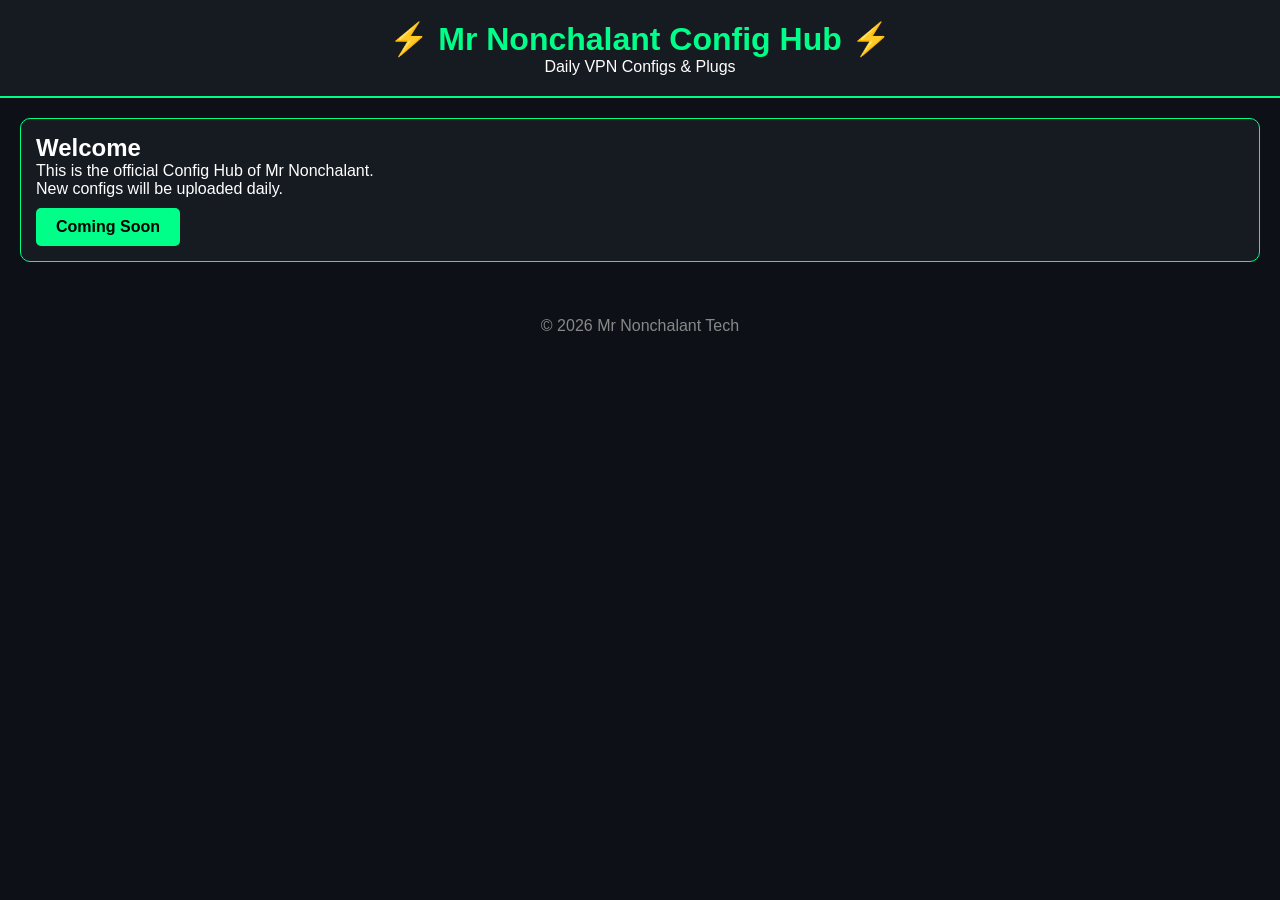
==== index.html @ 1c2f53d3 "Add initial HTML structure for Config Hub Initial website" ====
<!DOCTYPE html>
<html lang="en">
<head>
<meta charset="UTF-8">
<meta name="viewport" content="width=device-width, initial-scale=1.0">
<title>Mr Nonchalant Config Hub</title>

<style>
*{
margin:0;
padding:0;
box-sizing:border-box;
font-family:Arial,sans-serif;
}

body{
background:#0d1117;
color:white;
}

header{
background:#161b22;
padding:20px;
text-align:center;
border-bottom:2px solid #00ff88;
}

header h1{
color:#00ff88;
}

.container{
padding:20px;
}

.card{
background:#161b22;
padding:15px;
border-radius:10px;
margin-bottom:15px;
border:1px solid #00ff88;
}

.btn{
display:inline-block;
margin-top:10px;
padding:10px 20px;
background:#00ff88;
color:black;
text-decoration:none;
border-radius:5px;
font-weight:bold;
}

footer{
text-align:center;
padding:20px;
color:#888;
}
</style>

</head>

<body>

<header>
<h1>⚡ Mr Nonchalant Config Hub ⚡</h1>
<p>Daily VPN Configs & Plugs</p>
</header>

<div class="container">

<div class="card">
<h2>Welcome</h2>
<p>This is the official Config Hub of Mr Nonchalant.</p>
<p>New configs will be uploaded daily.</p>
<a class="btn" href="#">Coming Soon</a>
</div>

</div>

<footer>
© 2026 Mr Nonchalant Tech
</footer>

</body>
  </html>
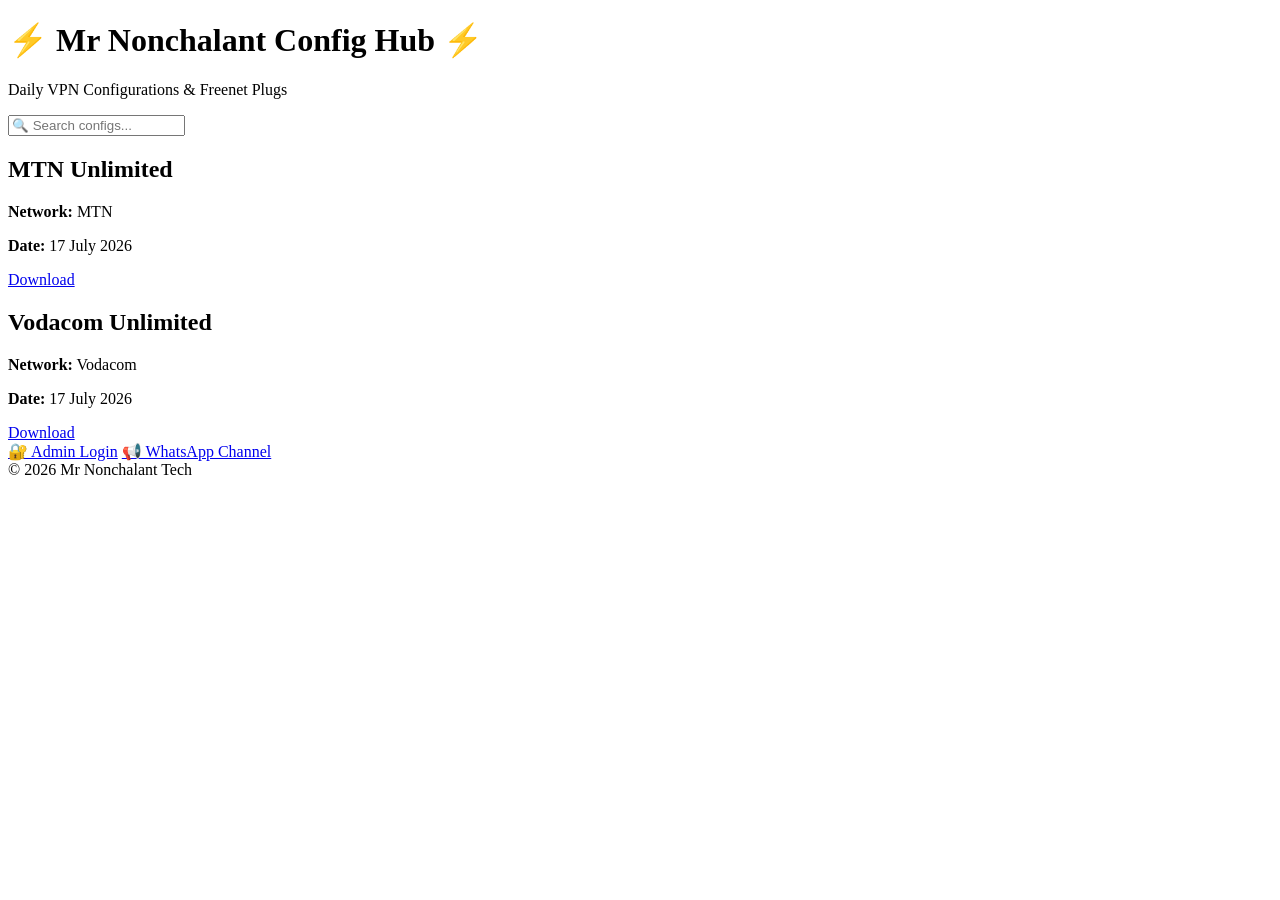
==== commit 8582f4c6: "Enhance index.html with search bar and content updates Added search bar and updated content for clar" ====
--- a/index.html
+++ b/index.html
@@ -4,84 +4,47 @@
 <meta charset="UTF-8">
 <meta name="viewport" content="width=device-width, initial-scale=1.0">
 <title>Mr Nonchalant Config Hub</title>
-
-<style>
-*{
-margin:0;
-padding:0;
-box-sizing:border-box;
-font-family:Arial,sans-serif;
-}
-
-body{
-background:#0d1117;
-color:white;
-}
-
-header{
-background:#161b22;
-padding:20px;
-text-align:center;
-border-bottom:2px solid #00ff88;
-}
-
-header h1{
-color:#00ff88;
-}
-
-.container{
-padding:20px;
-}
-
-.card{
-background:#161b22;
-padding:15px;
-border-radius:10px;
-margin-bottom:15px;
-border:1px solid #00ff88;
-}
-
-.btn{
-display:inline-block;
-margin-top:10px;
-padding:10px 20px;
-background:#00ff88;
-color:black;
-text-decoration:none;
-border-radius:5px;
-font-weight:bold;
-}
-
-footer{
-text-align:center;
-padding:20px;
-color:#888;
-}
-</style>
-
+<link rel="stylesheet" href="style.css">
 </head>
-
 <body>
 
 <header>
-<h1>⚡ Mr Nonchalant Config Hub ⚡</h1>
-<p>Daily VPN Configs & Plugs</p>
+    <h1>⚡ Mr Nonchalant Config Hub ⚡</h1>
+    <p>Daily VPN Configurations & Freenet Plugs</p>
 </header>
 
-<div class="container">
-
-<div class="card">
-<h2>Welcome</h2>
-<p>This is the official Config Hub of Mr Nonchalant.</p>
-<p>New configs will be uploaded daily.</p>
-<a class="btn" href="#">Coming Soon</a>
+<div class="top-bar">
+    <input type="text" id="search" placeholder="🔍 Search configs...">
 </div>
 
+<div id="config-container">
+
+<div class="config-card">
+<h2>MTN Unlimited</h2>
+<p><strong>Network:</strong> MTN</p>
+<p><strong>Date:</strong> 17 July 2026</p>
+<a href="#" class="download-btn">Download</a>
+</div>
+
+<div class="config-card">
+<h2>Vodacom Unlimited</h2>
+<p><strong>Network:</strong> Vodacom</p>
+<p><strong>Date:</strong> 17 July 2026</p>
+<a href="#" class="download-btn">Download</a>
+</div>
+
+</div>
+
+<div class="buttons">
+<a href="login.html">🔐 Admin Login</a>
+<a href="https://whatsapp.com/channel/0029VbBwzzgCcW4h58fHBs3B">📢 WhatsApp Channel</a>
 </div>
 
 <footer>
 © 2026 Mr Nonchalant Tech
 </footer>
 
+<script type="module" src="app.js"></script>
+
 </body>
-  </html>
+</html>
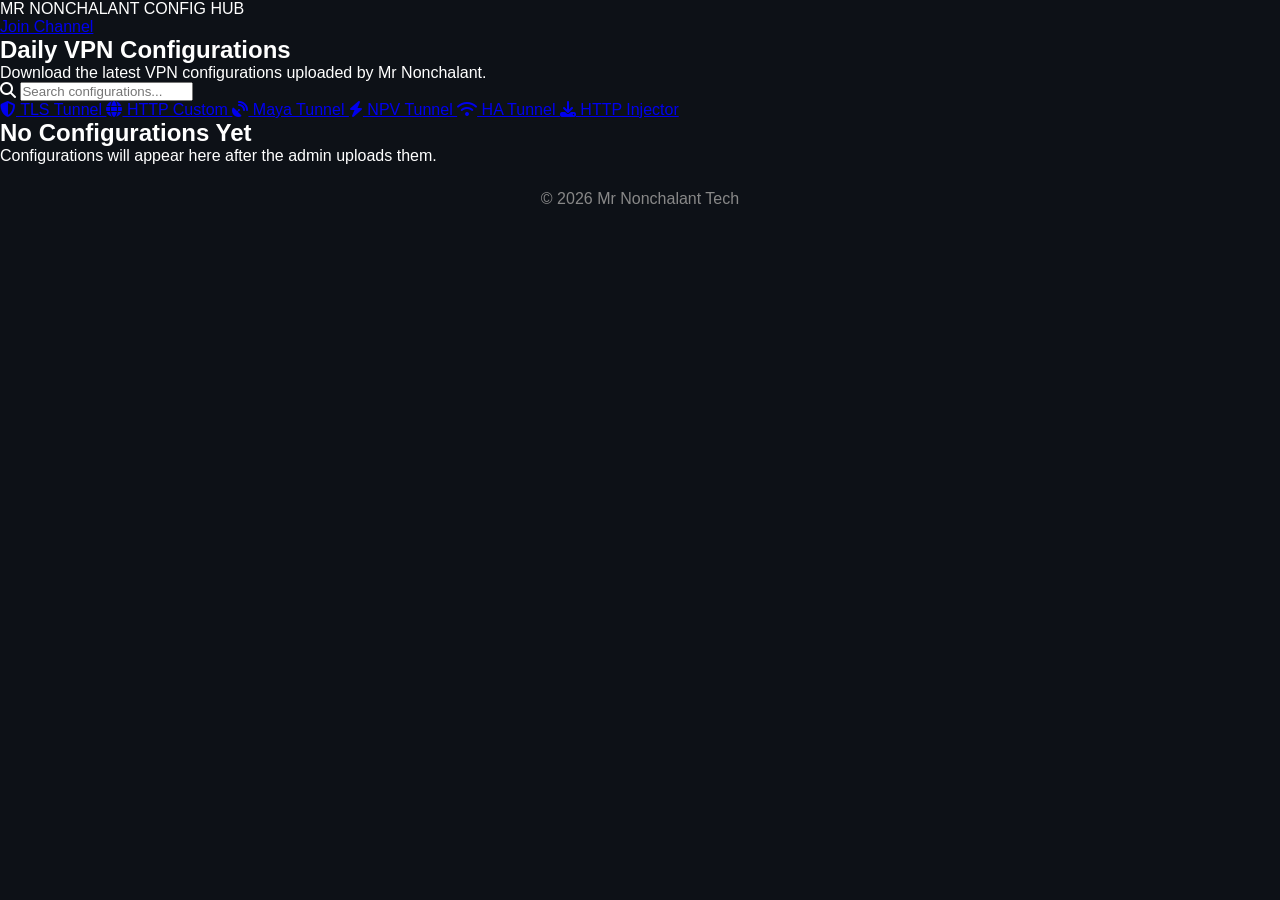
==== commit 2fa8e1df: "Refactor index.html structure and content" ====
--- a/index.html
+++ b/index.html
@@ -4,47 +4,101 @@
 <meta charset="UTF-8">
 <meta name="viewport" content="width=device-width, initial-scale=1.0">
 <title>Mr Nonchalant Config Hub</title>
+
+<link rel="stylesheet" href="https://cdnjs.cloudflare.com/ajax/libs/font-awesome/6.7.2/css/all.min.css">
 <link rel="stylesheet" href="style.css">
 </head>
+
 <body>
 
-<header>
-    <h1>⚡ Mr Nonchalant Config Hub ⚡</h1>
-    <p>Daily VPN Configurations & Freenet Plugs</p>
-</header>
+<div class="overlay"></div>
 
-<div class="top-bar">
-    <input type="text" id="search" placeholder="🔍 Search configs...">
+<nav>
+
+<div class="logo">
+MR NONCHALANT
+<span>CONFIG HUB</span>
 </div>
 
-<div id="config-container">
+<a href="https://whatsapp.com/channel/0029VbBwzzgCcW4h58fHBs3B" class="join">
+Join Channel
+</a>
 
-<div class="config-card">
-<h2>MTN Unlimited</h2>
-<p><strong>Network:</strong> MTN</p>
-<p><strong>Date:</strong> 17 July 2026</p>
-<a href="#" class="download-btn">Download</a>
-</div>
+</nav>
 
-<div class="config-card">
-<h2>Vodacom Unlimited</h2>
-<p><strong>Network:</strong> Vodacom</p>
-<p><strong>Date:</strong> 17 July 2026</p>
-<a href="#" class="download-btn">Download</a>
-</div>
+<section class="hero">
+
+<h1>Daily VPN Configurations</h1>
+
+<p>
+Download the latest VPN configurations uploaded by
+Mr Nonchalant.
+</p>
+
+<div class="search-box">
+
+<i class="fa-solid fa-magnifying-glass"></i>
+
+<input
+type="text"
+placeholder="Search configurations..."
+>
 
 </div>
 
-<div class="buttons">
-<a href="login.html">🔐 Admin Login</a>
-<a href="https://whatsapp.com/channel/0029VbBwzzgCcW4h58fHBs3B">📢 WhatsApp Channel</a>
-</div>
+</section>
+
+<section class="categories">
+
+<a href="tls.html" class="category">
+<i class="fa-solid fa-shield-halved"></i>
+TLS Tunnel
+</a>
+
+<a href="httpcustom.html" class="category">
+<i class="fa-solid fa-globe"></i>
+HTTP Custom
+</a>
+
+<a href="maya.html" class="category">
+<i class="fa-solid fa-satellite-dish"></i>
+Maya Tunnel
+</a>
+
+<a href="npv.html" class="category">
+<i class="fa-solid fa-bolt"></i>
+NPV Tunnel
+</a>
+
+<a href="ha.html" class="category">
+<i class="fa-solid fa-wifi"></i>
+HA Tunnel
+</a>
+
+<a href="injector.html" class="category">
+<i class="fa-solid fa-download"></i>
+HTTP Injector
+</a>
+
+</section>
+
+<section class="empty">
+
+<h2>No Configurations Yet</h2>
+
+<p>
+Configurations will appear here after the admin uploads them.
+</p>
+
+</section>
 
 <footer>
+
 © 2026 Mr Nonchalant Tech
+
 </footer>
 
-<script type="module" src="app.js"></script>
+<script src="app.js"></script>
 
 </body>
 </html>
--- a/style.css
+++ b/style.css
@@ -0,0 +1,94 @@
+*{
+margin:0;
+padding:0;
+box-sizing:border-box;
+font-family:Arial,sans-serif;
+}
+
+body{
+background:#0d1117;
+color:#fff;
+}
+
+header{
+background:#161b22;
+padding:25px;
+text-align:center;
+border-bottom:3px solid #00ff88;
+}
+
+header h1{
+color:#00ff88;
+margin-bottom:8px;
+}
+
+.top-bar{
+padding:20px;
+text-align:center;
+}
+
+#search{
+width:90%;
+max-width:500px;
+padding:12px;
+border:none;
+border-radius:8px;
+outline:none;
+font-size:16px;
+}
+
+#config-container{
+padding:20px;
+}
+
+.config-card{
+background:#161b22;
+padding:18px;
+margin-bottom:20px;
+border-radius:12px;
+border:1px solid #00ff88;
+transition:.3s;
+}
+
+.config-card:hover{
+transform:translateY(-4px);
+}
+
+.config-card h2{
+color:#00ff88;
+margin-bottom:10px;
+}
+
+.download-btn{
+display:inline-block;
+margin-top:15px;
+padding:10px 20px;
+background:#00ff88;
+color:#000;
+text-decoration:none;
+font-weight:bold;
+border-radius:8px;
+}
+
+.buttons{
+display:flex;
+justify-content:center;
+gap:15px;
+flex-wrap:wrap;
+padding:20px;
+}
+
+.buttons a{
+background:#00ff88;
+color:#000;
+padding:12px 18px;
+text-decoration:none;
+border-radius:8px;
+font-weight:bold;
+}
+
+footer{
+text-align:center;
+padding:25px;
+color:#888;
+  }
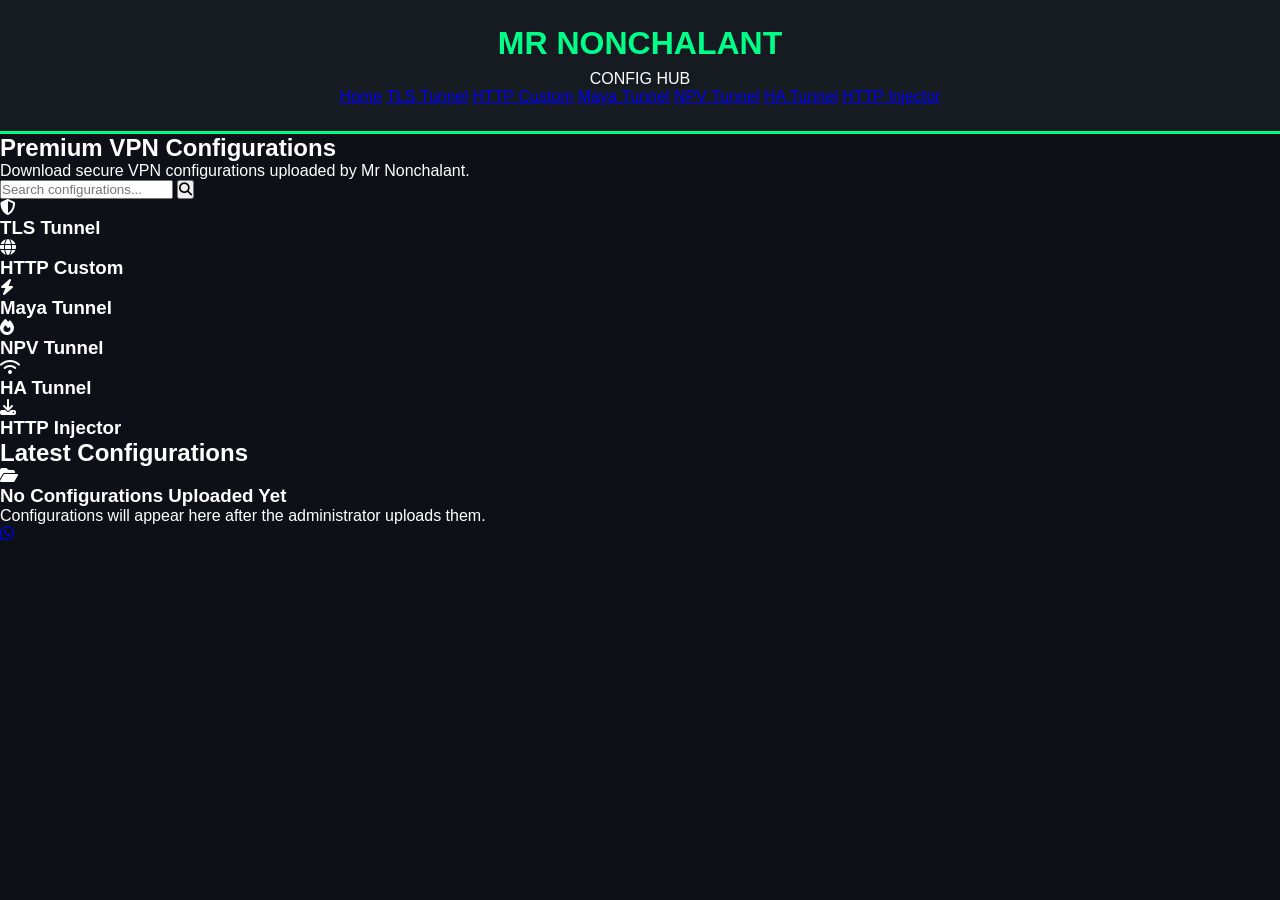
==== commit 50b0a69b: "Refactor index.html for better structure and content Updated HTML structure and content for improved" ====
--- a/index.html
+++ b/index.html
@@ -3,46 +3,70 @@
 <head>
 <meta charset="UTF-8">
 <meta name="viewport" content="width=device-width, initial-scale=1.0">
+
 <title>Mr Nonchalant Config Hub</title>
 
-<link rel="stylesheet" href="https://cdnjs.cloudflare.com/ajax/libs/font-awesome/6.7.2/css/all.min.css">
 <link rel="stylesheet" href="style.css">
+
+<link rel="preconnect" href="https://fonts.googleapis.com">
+<link rel="preconnect" href="https://fonts.gstatic.com" crossorigin>
+
+<link href="https://fonts.googleapis.com/css2?family=Orbitron:wght@400;600;700;800&family=Poppins:wght@300;400;500;600&display=swap" rel="stylesheet">
+
+<link rel="stylesheet" href="https://cdnjs.cloudflare.com/ajax/libs/font-awesome/6.5.2/css/all.min.css">
 </head>
 
 <body>
 
-<div class="overlay"></div>
+<div class="background"></div>
+
+<header>
+
+<div class="logo">
+<h1>MR NONCHALANT</h1>
+<span>CONFIG HUB</span>
+</div>
 
 <nav>
 
-<div class="logo">
-MR NONCHALANT
-<span>CONFIG HUB</span>
-</div>
+<a href="#">Home</a>
 
-<a href="https://whatsapp.com/channel/0029VbBwzzgCcW4h58fHBs3B" class="join">
-Join Channel
-</a>
+<a href="#">TLS Tunnel</a>
+
+<a href="#">HTTP Custom</a>
+
+<a href="#">Maya Tunnel</a>
+
+<a href="#">NPV Tunnel</a>
+
+<a href="#">HA Tunnel</a>
+
+<a href="#">HTTP Injector</a>
 
 </nav>
 
+</header>
+
 <section class="hero">
 
-<h1>Daily VPN Configurations</h1>
+<h2>Premium VPN Configurations</h2>
 
 <p>
-Download the latest VPN configurations uploaded by
+Download secure VPN configurations uploaded by
 Mr Nonchalant.
 </p>
 
-<div class="search-box">
-
-<i class="fa-solid fa-magnifying-glass"></i>
+<div class="search">
 
 <input
 type="text"
-placeholder="Search configurations..."
->
+placeholder="Search configurations...">
+
+<button>
+
+<i class="fas fa-search"></i>
+
+</button>
 
 </div>
 
@@ -50,55 +74,69 @@
 
 <section class="categories">
 
-<a href="tls.html" class="category">
-<i class="fa-solid fa-shield-halved"></i>
-TLS Tunnel
-</a>
+<div class="card">
+<i class="fas fa-shield-alt"></i>
+<h3>TLS Tunnel</h3>
+</div>
 
-<a href="httpcustom.html" class="category">
-<i class="fa-solid fa-globe"></i>
-HTTP Custom
-</a>
+<div class="card">
+<i class="fas fa-globe"></i>
+<h3>HTTP Custom</h3>
+</div>
 
-<a href="maya.html" class="category">
-<i class="fa-solid fa-satellite-dish"></i>
-Maya Tunnel
-</a>
+<div class="card">
+<i class="fas fa-bolt"></i>
+<h3>Maya Tunnel</h3>
+</div>
 
-<a href="npv.html" class="category">
-<i class="fa-solid fa-bolt"></i>
-NPV Tunnel
-</a>
+<div class="card">
+<i class="fas fa-fire"></i>
+<h3>NPV Tunnel</h3>
+</div>
 
-<a href="ha.html" class="category">
-<i class="fa-solid fa-wifi"></i>
-HA Tunnel
-</a>
+<div class="card">
+<i class="fas fa-wifi"></i>
+<h3>HA Tunnel</h3>
+</div>
 
-<a href="injector.html" class="category">
-<i class="fa-solid fa-download"></i>
-HTTP Injector
-</a>
+<div class="card">
+<i class="fas fa-download"></i>
+<h3>HTTP Injector</h3>
+</div>
 
 </section>
 
-<section class="empty">
+<section class="configs">
 
-<h2>No Configurations Yet</h2>
+<h2>Latest Configurations</h2>
+
+<div id="config-list">
+
+<div class="empty">
+
+<i class="fas fa-folder-open"></i>
+
+<h3>No Configurations Uploaded Yet</h3>
 
 <p>
-Configurations will appear here after the admin uploads them.
+Configurations will appear here after the administrator uploads them.
 </p>
+
+</div>
+
+</div>
 
 </section>
 
-<footer>
+<a
+href="https://whatsapp.com/channel/0029VbBwzzgCcW4h58fHBs3B"
+class="whatsapp">
 
-© 2026 Mr Nonchalant Tech
+<i class="fab fa-whatsapp"></i>
 
-</footer>
+</a>
 
-<script src="app.js"></script>
+<script src="script.js"></script>
 
 </body>
-</html>
+  </html>
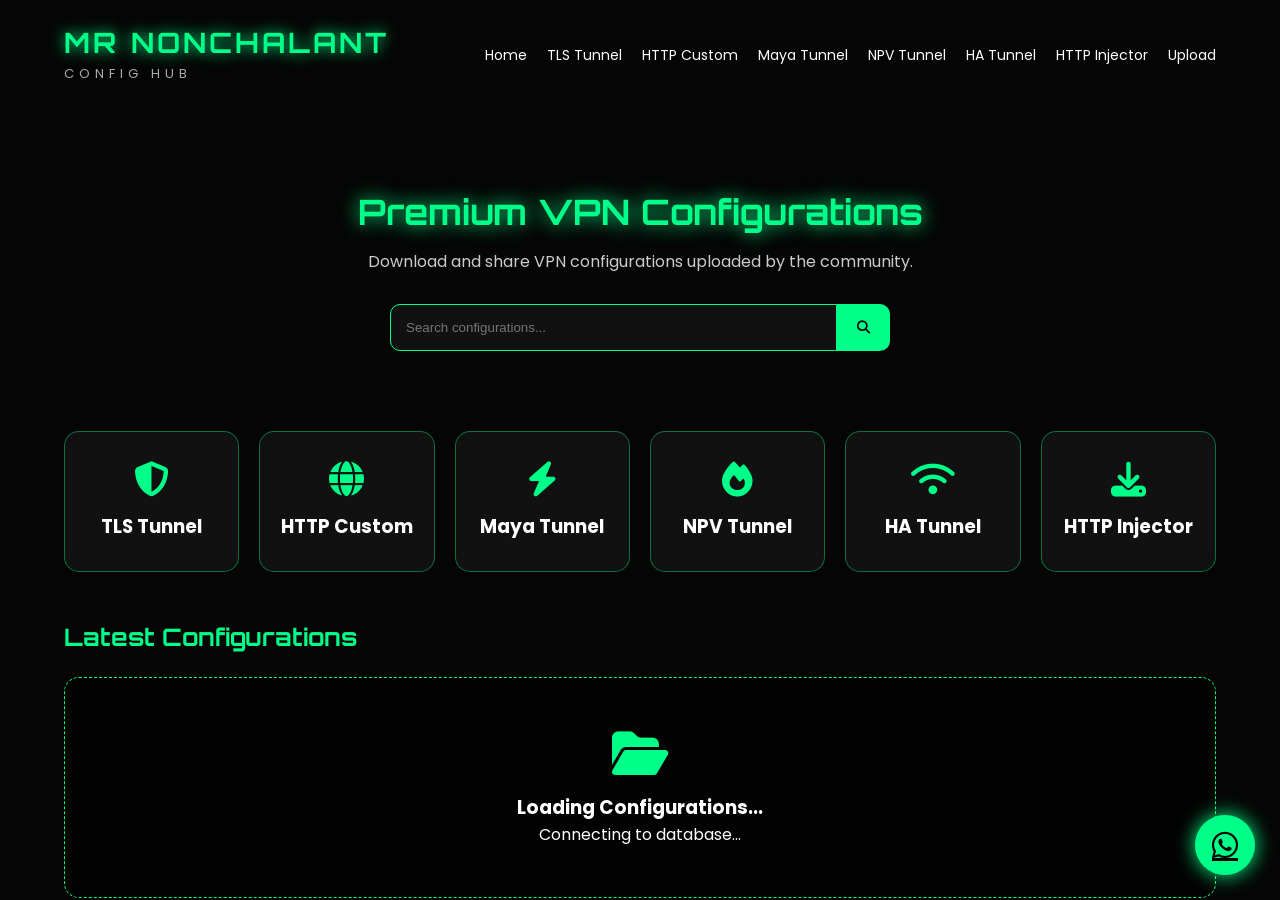
==== commit dcdb7992: "Update index.html with new content and structure" ====
--- a/index.html
+++ b/index.html
@@ -1,6 +1,8 @@
 <!DOCTYPE html>
 <html lang="en">
+
 <head>
+
 <meta charset="UTF-8">
 <meta name="viewport" content="width=device-width, initial-scale=1.0">
 
@@ -14,22 +16,30 @@
 <link href="https://fonts.googleapis.com/css2?family=Orbitron:wght@400;600;700;800&family=Poppins:wght@300;400;500;600&display=swap" rel="stylesheet">
 
 <link rel="stylesheet" href="https://cdnjs.cloudflare.com/ajax/libs/font-awesome/6.5.2/css/all.min.css">
+
 </head>
+
 
 <body>
 
+
 <div class="background"></div>
+
 
 <header>
 
 <div class="logo">
+
 <h1>MR NONCHALANT</h1>
+
 <span>CONFIG HUB</span>
+
 </div>
+
 
 <nav>
 
-<a href="#">Home</a>
+<a href="index.html">Home</a>
 
 <a href="#">TLS Tunnel</a>
 
@@ -43,24 +53,33 @@
 
 <a href="#">HTTP Injector</a>
 
+<a href="upload.html">Upload</a>
+
 </nav>
+
 
 </header>
 
+
+
 <section class="hero">
+
 
 <h2>Premium VPN Configurations</h2>
 
+
 <p>
-Download secure VPN configurations uploaded by
-Mr Nonchalant.
+Download and share VPN configurations uploaded by the community.
 </p>
+
 
 <div class="search">
 
-<input
+
+<input 
 type="text"
 placeholder="Search configurations...">
+
 
 <button>
 
@@ -68,65 +87,85 @@
 
 </button>
 
+
 </div>
+
 
 </section>
 
+
+
 <section class="categories">
+
 
 <div class="card">
 <i class="fas fa-shield-alt"></i>
 <h3>TLS Tunnel</h3>
 </div>
 
+
 <div class="card">
 <i class="fas fa-globe"></i>
 <h3>HTTP Custom</h3>
 </div>
+
 
 <div class="card">
 <i class="fas fa-bolt"></i>
 <h3>Maya Tunnel</h3>
 </div>
 
+
 <div class="card">
 <i class="fas fa-fire"></i>
 <h3>NPV Tunnel</h3>
 </div>
+
 
 <div class="card">
 <i class="fas fa-wifi"></i>
 <h3>HA Tunnel</h3>
 </div>
 
+
 <div class="card">
 <i class="fas fa-download"></i>
 <h3>HTTP Injector</h3>
 </div>
 
+
 </section>
+
+
 
 <section class="configs">
 
+
 <h2>Latest Configurations</h2>
 
+
 <div id="config-list">
+
 
 <div class="empty">
 
 <i class="fas fa-folder-open"></i>
 
-<h3>No Configurations Uploaded Yet</h3>
+<h3>Loading Configurations...</h3>
 
 <p>
-Configurations will appear here after the administrator uploads them.
+Connecting to database...
 </p>
 
 </div>
 
+
 </div>
 
+
 </section>
+
+
 
 <a
 href="https://whatsapp.com/channel/0029VbBwzzgCcW4h58fHBs3B"
@@ -136,7 +175,11 @@
 
 </a>
 
-<script src="script.js"></script>
+
+
+<script type="module" src="script.js"></script>
+
 
 </body>
-  </html>
+
+</html>
--- a/style.css
+++ b/style.css
@@ -1,94 +1,235 @@
 *{
-margin:0;
-padding:0;
-box-sizing:border-box;
-font-family:Arial,sans-serif;
+    margin:0;
+    padding:0;
+    box-sizing:border-box;
 }
 
 body{
-background:#0d1117;
-color:#fff;
-}
+    background:#050505;
+    color:white;
+    font-family:'Poppins',sans-serif;
+    min-height:100vh;
+    overflow-x:hidden;
+}
+
+url("assets/virgin-islands-flag-std.jpg");
+.background{
+    position:fixed;
+    inset:0;
+    background:
+    linear-gradient(rgba(0,0,0,.75),rgba(0,0,0,.85)),
+    url("assets/flag.png");
+    background-size:cover;
+    background-position:center;
+    z-index:-2;
+    filter:brightness(.7);
+}
+
+
+/* HEADER */
 
 header{
-background:#161b22;
-padding:25px;
-text-align:center;
-border-bottom:3px solid #00ff88;
-}
-
-header h1{
-color:#00ff88;
-margin-bottom:8px;
-}
-
-.top-bar{
-padding:20px;
-text-align:center;
-}
-
-#search{
-width:90%;
-max-width:500px;
-padding:12px;
-border:none;
-border-radius:8px;
-outline:none;
-font-size:16px;
-}
-
-#config-container{
-padding:20px;
-}
-
-.config-card{
-background:#161b22;
-padding:18px;
-margin-bottom:20px;
-border-radius:12px;
-border:1px solid #00ff88;
-transition:.3s;
-}
-
-.config-card:hover{
-transform:translateY(-4px);
-}
-
-.config-card h2{
-color:#00ff88;
-margin-bottom:10px;
-}
-
-.download-btn{
-display:inline-block;
-margin-top:15px;
-padding:10px 20px;
-background:#00ff88;
-color:#000;
-text-decoration:none;
-font-weight:bold;
-border-radius:8px;
-}
-
-.buttons{
-display:flex;
-justify-content:center;
-gap:15px;
-flex-wrap:wrap;
-padding:20px;
-}
-
-.buttons a{
-background:#00ff88;
-color:#000;
-padding:12px 18px;
-text-decoration:none;
-border-radius:8px;
-font-weight:bold;
-}
-
-footer{
-text-align:center;
-padding:25px;
-color:#888;
+    width:90%;
+    margin:auto;
+    padding:25px 0;
+    display:flex;
+    justify-content:space-between;
+    align-items:center;
+    flex-wrap:wrap;
+}
+
+.logo h1{
+    font-family:'Orbitron',sans-serif;
+    letter-spacing:3px;
+    font-size:28px;
+    color:#00ff88;
+    text-shadow:0 0 15px #00ff88;
+}
+
+.logo span{
+    font-size:13px;
+    letter-spacing:5px;
+    color:#aaa;
+}
+
+
+nav{
+    display:flex;
+    gap:20px;
+    flex-wrap:wrap;
+}
+
+nav a{
+    text-decoration:none;
+    color:white;
+    font-size:14px;
+    transition:.3s;
+}
+
+nav a:hover{
+    color:#00ff88;
+    text-shadow:0 0 10px #00ff88;
+}
+
+
+/* HERO */
+
+.hero{
+    text-align:center;
+    padding:80px 20px 40px;
+}
+
+.hero h2{
+    font-family:'Orbitron',sans-serif;
+    font-size:35px;
+    color:#00ff88;
+    text-shadow:0 0 20px #00ff88;
+}
+
+.hero p{
+    margin:15px auto 30px;
+    color:#ccc;
+}
+
+
+.search{
+    display:flex;
+    justify-content:center;
+    max-width:500px;
+    margin:auto;
+}
+
+.search input{
+    width:100%;
+    padding:15px;
+    border:none;
+    outline:none;
+    background:#111;
+    color:white;
+    border-radius:10px 0 0 10px;
+    border:1px solid #00ff88;
+}
+
+
+.search button{
+    width:60px;
+    border:none;
+    background:#00ff88;
+    color:black;
+    cursor:pointer;
+    border-radius:0 10px 10px 0;
+}
+
+
+/* CATEGORY CARDS */
+
+.categories{
+    width:90%;
+    margin:40px auto;
+    display:grid;
+    grid-template-columns:repeat(auto-fit,minmax(170px,1fr));
+    gap:20px;
+}
+
+
+.card{
+    background:rgba(255,255,255,.05);
+    border:1px solid rgba(0,255,136,.4);
+    padding:30px 20px;
+    text-align:center;
+    border-radius:15px;
+    backdrop-filter:blur(10px);
+    transition:.3s;
+}
+
+
+.card i{
+    font-size:35px;
+    color:#00ff88;
+    margin-bottom:15px;
+}
+
+
+.card:hover{
+    transform:translateY(-8px);
+    box-shadow:0 0 25px #00ff88;
+}
+
+
+/* CONFIG SECTION */
+
+.configs{
+    width:90%;
+    margin:50px auto;
+}
+
+
+.configs h2{
+    font-family:'Orbitron',sans-serif;
+    color:#00ff88;
+    margin-bottom:25px;
+}
+
+
+#config-list{
+    display:grid;
+    gap:20px;
+}
+
+
+.empty{
+    text-align:center;
+    padding:50px;
+    background:rgba(0,0,0,.5);
+    border-radius:15px;
+    border:1px dashed #00ff88;
+}
+
+
+.empty i{
+    font-size:50px;
+    color:#00ff88;
+    margin-bottom:15px;
+}
+
+
+
+/* WHATSAPP FLOAT */
+
+.whatsapp{
+    position:fixed;
+    right:25px;
+    bottom:25px;
+    width:60px;
+    height:60px;
+    border-radius:50%;
+    display:flex;
+    justify-content:center;
+    align-items:center;
+    background:#00ff88;
+    color:black;
+    font-size:30px;
+    box-shadow:0 0 20px #00ff88;
+}
+
+
+
+/* MOBILE */
+
+@media(max-width:700px){
+
+header{
+    justify-content:center;
+    text-align:center;
+}
+
+nav{
+    justify-content:center;
+    margin-top:20px;
+}
+
+.hero h2{
+    font-size:25px;
+}
+
   }
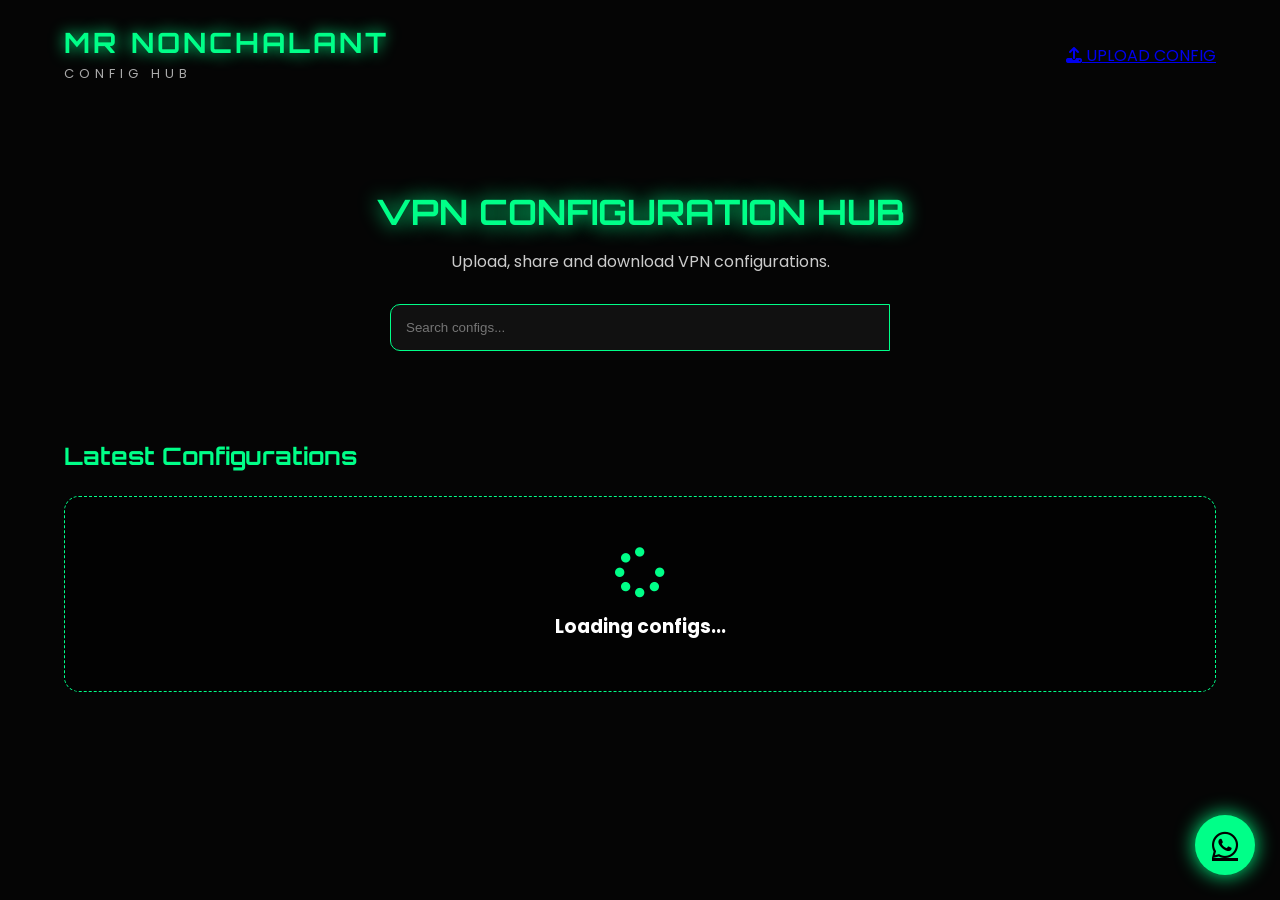
==== commit 4361cb28: "Revise index.html structure and content Updated the layout and content of the index.html file, inclu" ====
--- a/index.html
+++ b/index.html
@@ -10,10 +10,7 @@
 
 <link rel="stylesheet" href="style.css">
 
-<link rel="preconnect" href="https://fonts.googleapis.com">
-<link rel="preconnect" href="https://fonts.gstatic.com" crossorigin>
-
-<link href="https://fonts.googleapis.com/css2?family=Orbitron:wght@400;600;700;800&family=Poppins:wght@300;400;500;600&display=swap" rel="stylesheet">
+<link href="https://fonts.googleapis.com/css2?family=Orbitron:wght@600;800&family=Poppins:wght@300;400;600&display=swap" rel="stylesheet">
 
 <link rel="stylesheet" href="https://cdnjs.cloudflare.com/ajax/libs/font-awesome/6.5.2/css/all.min.css">
 
@@ -29,33 +26,15 @@
 <header>
 
 <div class="logo">
-
 <h1>MR NONCHALANT</h1>
-
 <span>CONFIG HUB</span>
-
 </div>
 
 
-<nav>
-
-<a href="index.html">Home</a>
-
-<a href="#">TLS Tunnel</a>
-
-<a href="#">HTTP Custom</a>
-
-<a href="#">Maya Tunnel</a>
-
-<a href="#">NPV Tunnel</a>
-
-<a href="#">HA Tunnel</a>
-
-<a href="#">HTTP Injector</a>
-
-<a href="upload.html">Upload</a>
-
-</nav>
+<a class="upload-btn" href="upload.html">
+<i class="fas fa-upload"></i>
+UPLOAD CONFIG
+</a>
 
 
 </header>
@@ -64,73 +43,17 @@
 
 <section class="hero">
 
-
-<h2>Premium VPN Configurations</h2>
-
+<h2>VPN CONFIGURATION HUB</h2>
 
 <p>
-Download and share VPN configurations uploaded by the community.
+Upload, share and download VPN configurations.
 </p>
 
 
 <div class="search">
 
+<input id="search" placeholder="Search configs...">
 
-<input 
-type="text"
-placeholder="Search configurations...">
-
-
-<button>
-
-<i class="fas fa-search"></i>
-
-</button>
-
-
-</div>
-
-
-</section>
-
-
-
-<section class="categories">
-
-
-<div class="card">
-<i class="fas fa-shield-alt"></i>
-<h3>TLS Tunnel</h3>
-</div>
-
-
-<div class="card">
-<i class="fas fa-globe"></i>
-<h3>HTTP Custom</h3>
-</div>
-
-
-<div class="card">
-<i class="fas fa-bolt"></i>
-<h3>Maya Tunnel</h3>
-</div>
-
-
-<div class="card">
-<i class="fas fa-fire"></i>
-<h3>NPV Tunnel</h3>
-</div>
-
-
-<div class="card">
-<i class="fas fa-wifi"></i>
-<h3>HA Tunnel</h3>
-</div>
-
-
-<div class="card">
-<i class="fas fa-download"></i>
-<h3>HTTP Injector</h3>
 </div>
 
 
@@ -149,13 +72,9 @@
 
 <div class="empty">
 
-<i class="fas fa-folder-open"></i>
+<i class="fas fa-spinner"></i>
 
-<h3>Loading Configurations...</h3>
-
-<p>
-Connecting to database...
-</p>
+<h3>Loading configs...</h3>
 
 </div>
 
@@ -167,9 +86,8 @@
 
 
 
-<a
-href="https://whatsapp.com/channel/0029VbBwzzgCcW4h58fHBs3B"
-class="whatsapp">
+<a class="whatsapp"
+href="https://whatsapp.com/channel/0029VbBwzzgCcW4h58fHBs3B">
 
 <i class="fab fa-whatsapp"></i>
 
